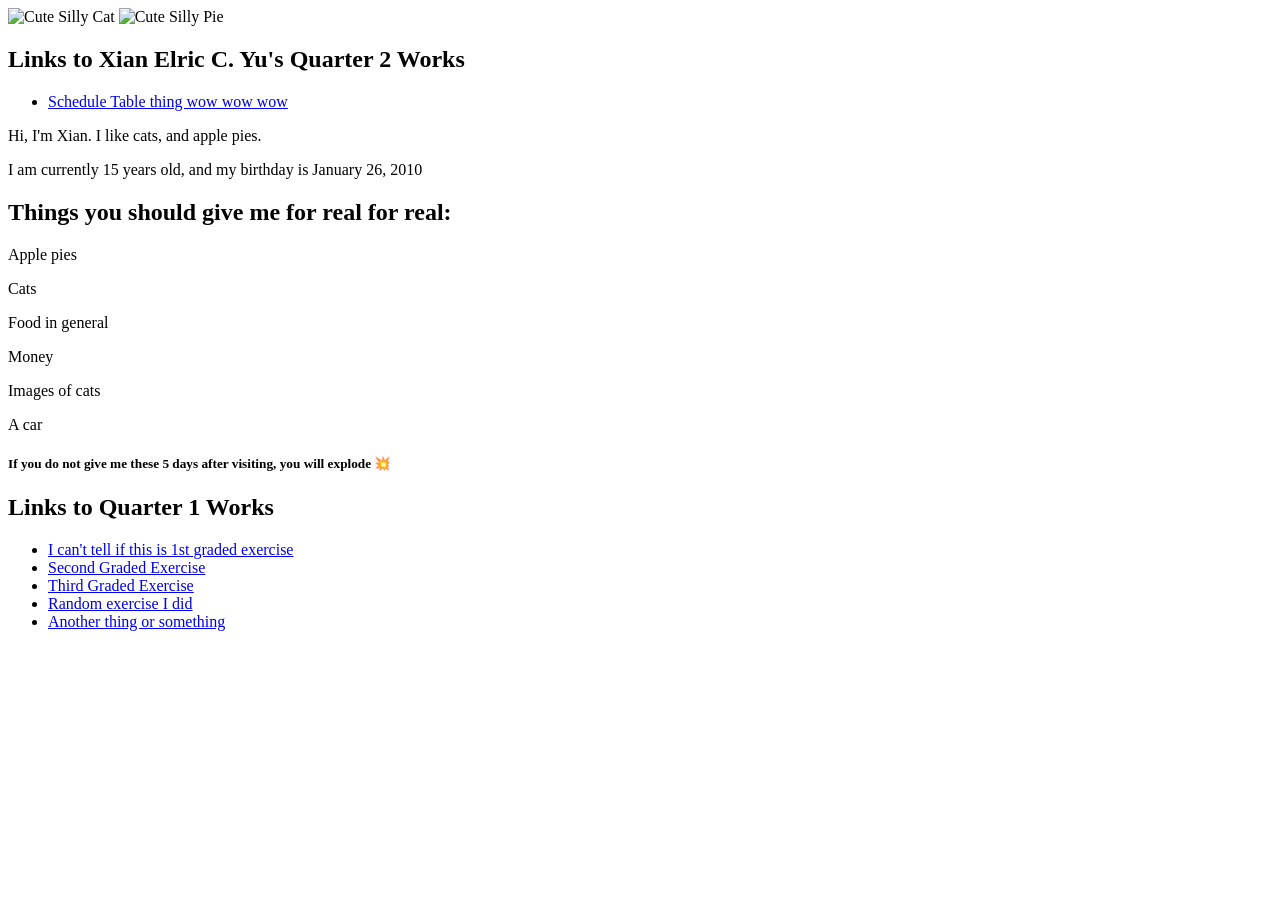
==== index.html @ c3f74bc5 "contemporary issues 63" ====
<!DOCTYPE html>
<html>
<head>
  <title>Yu, Xian Elric C.'s Portfolio</title>
  <link rel="stylesheet" href="https://www.w3schools.com/w3css/5/w3.css">
</head>
<body>
  <section class="w3-container">
    <img src="https://www.thedogandfriends.com/assets/img/character/img-main_cat14.jpg" alt="Cute Silly Cat">
    <img src="https://www.recipetineats.com/tachyon/2022/11/Apple-Pie_8.jpg" alt="Cute Silly Pie" width="500" length="600">
   <h1>Links to Xian Elric C. Yu's Quarter 2 Works</h1>
   <nav>
    <ul>
      <li><a href="./public/Schedule-Table-9StrontiumYu.html"> Schedule Table thing wow wow wow </a></li>
    </ul>
   </nav>
   <p> Hi, I'm Xian. I like cats, and apple pies. </p>
   <p> I am currently 15 years old, and my birthday is January 26, 2010 </p>
   <p1>  </p1>
   <p1>  </p1>
   <h2> Things you should give me for real for real:</h2>
   <p> Apple pies</p>
   <p> Cats</p>
   <p> Food in general</p>
   <p> Money</p>
   <p> Images of cats</p>
   <p> A car</p>
   <h5> If you do not give me these 5 days after visiting, you will explode 💥</h5> <!-- let cant be used with var, and vice versa      also const is a thing -->
   <h1>Links to Quarter 1 Works</h1>
   <nav>
    <ul>
      <li><a href="./public/Q1-1-9StrontiumYu.html"> I can't tell if this is 1st graded exercise </a> </li>
      <li><a href="./public/Q1-2-9StrontiumYu.html"> Second Graded Exercise  </a> </li>
      <li><a href="./public/Q1-3-9StrontiumYu.html"> Third Graded Exercise </a> </li>
      <li><a href="./public/Q1-Exercise.html"> Random exercise I did </a> </li>
      <li><a href="./public/Q1-GuessWord-9StrontiumYu"> Another thing or something </a></li>
    </ul>
   </nav>
  </section> 
  <script>
  
  </script>
</body>
</html>
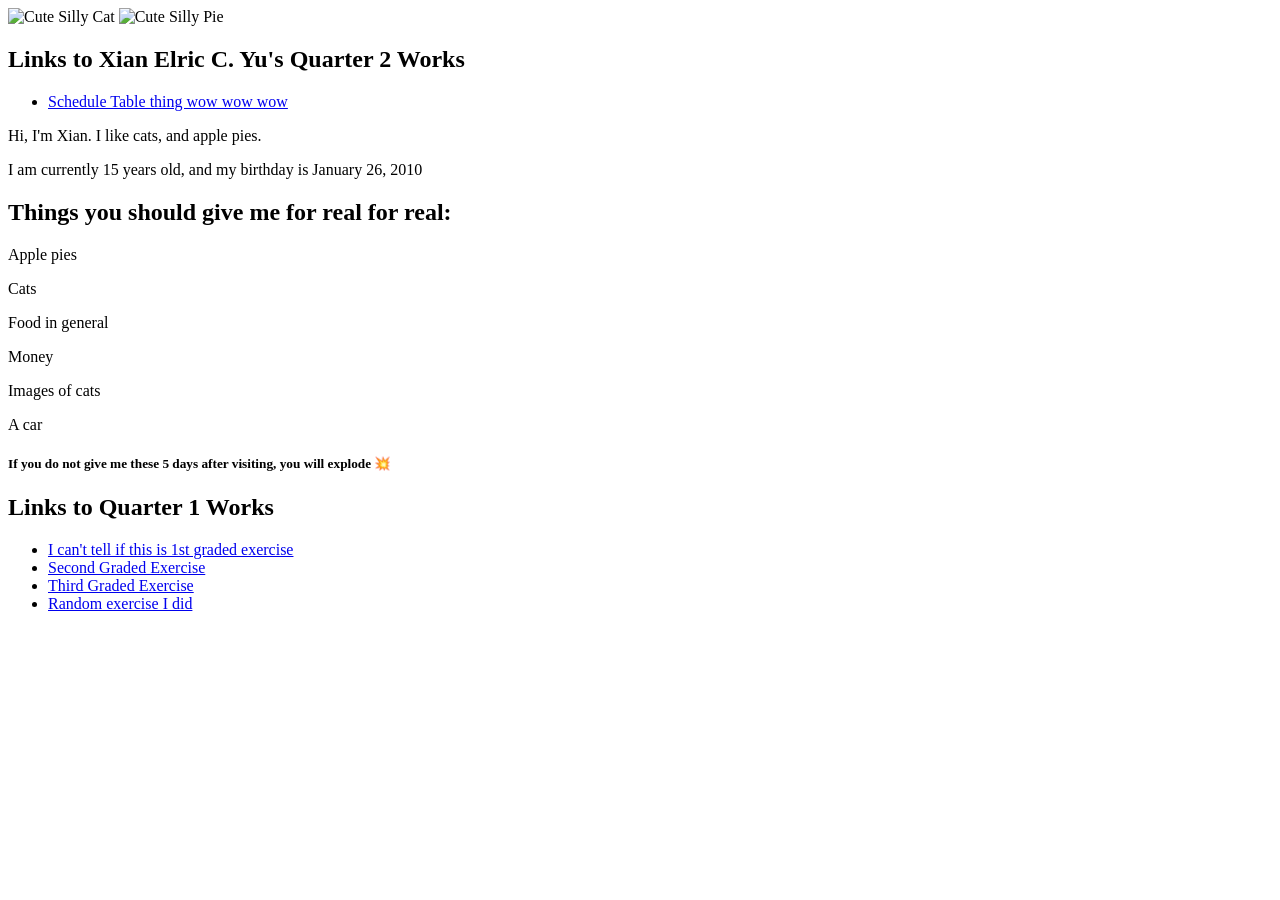
==== commit 016e7f9f: "crazy change 68" ====
--- a/index.html
+++ b/index.html
@@ -33,7 +33,6 @@
       <li><a href="./public/Q1-2-9StrontiumYu.html"> Second Graded Exercise  </a> </li>
       <li><a href="./public/Q1-3-9StrontiumYu.html"> Third Graded Exercise </a> </li>
       <li><a href="./public/Q1-Exercise.html"> Random exercise I did </a> </li>
-      <li><a href="./public/Q1-GuessWord-9StrontiumYu"> Another thing or something </a></li>
     </ul>
    </nav>
   </section> 
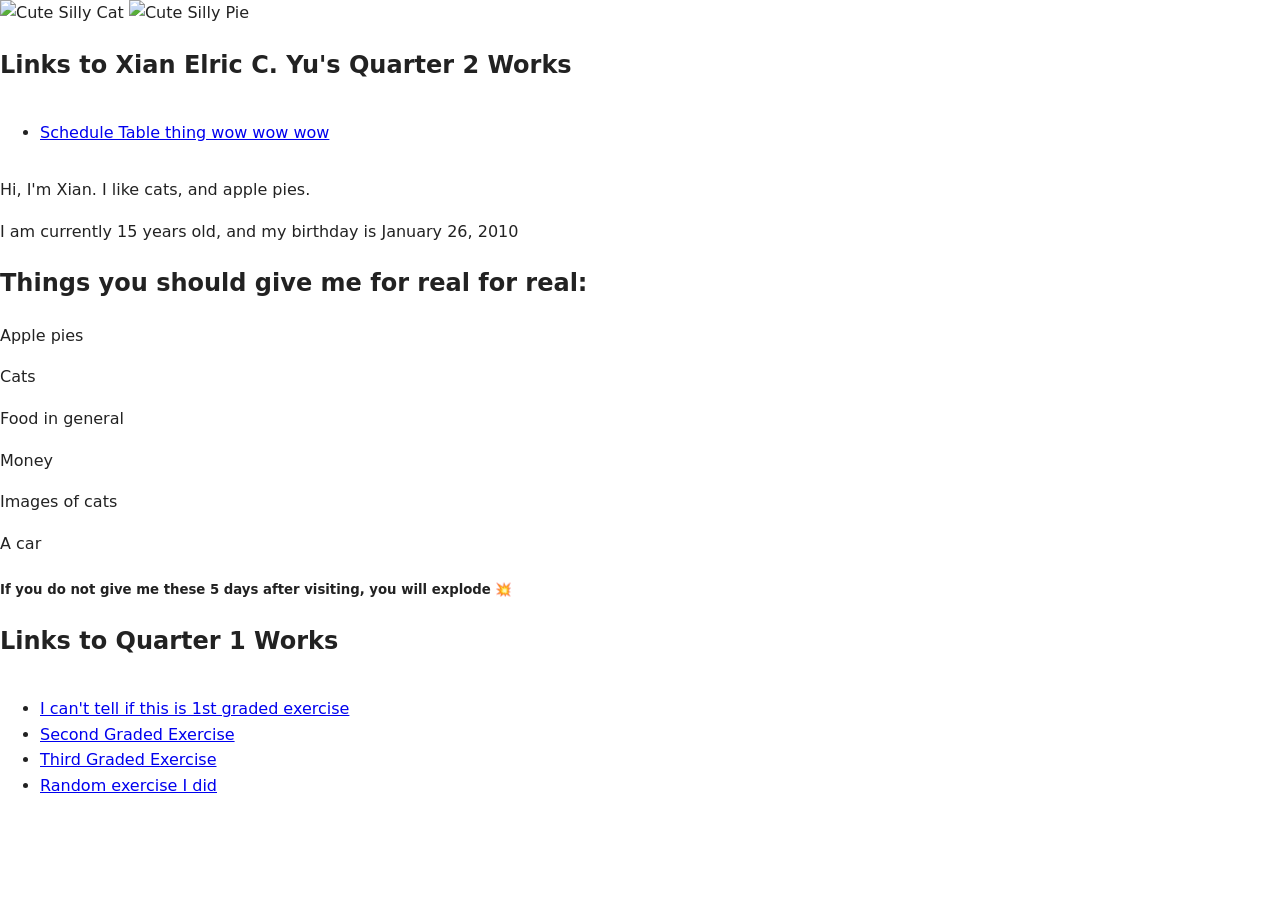
==== commit 58560b24: "changahagcna 75" ====
--- a/index.html
+++ b/index.html
@@ -3,6 +3,10 @@
 <head>
   <title>Yu, Xian Elric C.'s Portfolio</title>
   <link rel="stylesheet" href="https://www.w3schools.com/w3css/5/w3.css">
+  <link rel="icon" href="images/csFavicon.png">
+  <meta name="Xian Elric C. Yu" content="YuStrontium29">
+
+  <link rel="stylesheet" href="style.css">
 </head>
 <body>
   <section class="w3-container">
--- a/style.css
+++ b/style.css
@@ -0,0 +1,61 @@
+    body {
+    margin: 0;
+    font-family: system-ui, -apple-system, Segoe UI, Roboto, Arial, sans-serif;
+    line-height: 1.6;
+    color: #222;
+    }
+
+    header, footer {
+    background: #f5f5f5;
+    padding: 12px 16px;
+    }
+
+    main {
+    padding: 16px;
+    }
+
+    /* Navigation */
+    nav {
+    display: flex;
+    align-items: center;
+    gap: 16px;
+    }
+
+    .brand {
+    font-weight: 600;
+    text-decoration: none;
+    color: #222;
+    }
+
+    .nav-list {
+    list-style: none;
+    margin: 0;
+    padding: 0;
+    display: flex;
+    gap: 12px;
+    }
+
+    .nav-list a {
+    text-decoration: none;
+    color: #0066cc;
+    }
+
+    .nav-list a[aria-current="page"] {
+    font-weight: 600;
+    }
+
+    /* Footer */
+    .social-list {
+    list-style: none;
+    margin: 0 0 8px 0;
+    padding: 0;
+    display: flex;
+    gap: 12px;
+    }
+
+    .social-list a {
+    text-decoration: none;
+    color: #0066cc;
+    }
+
+    copyright { display: block; }
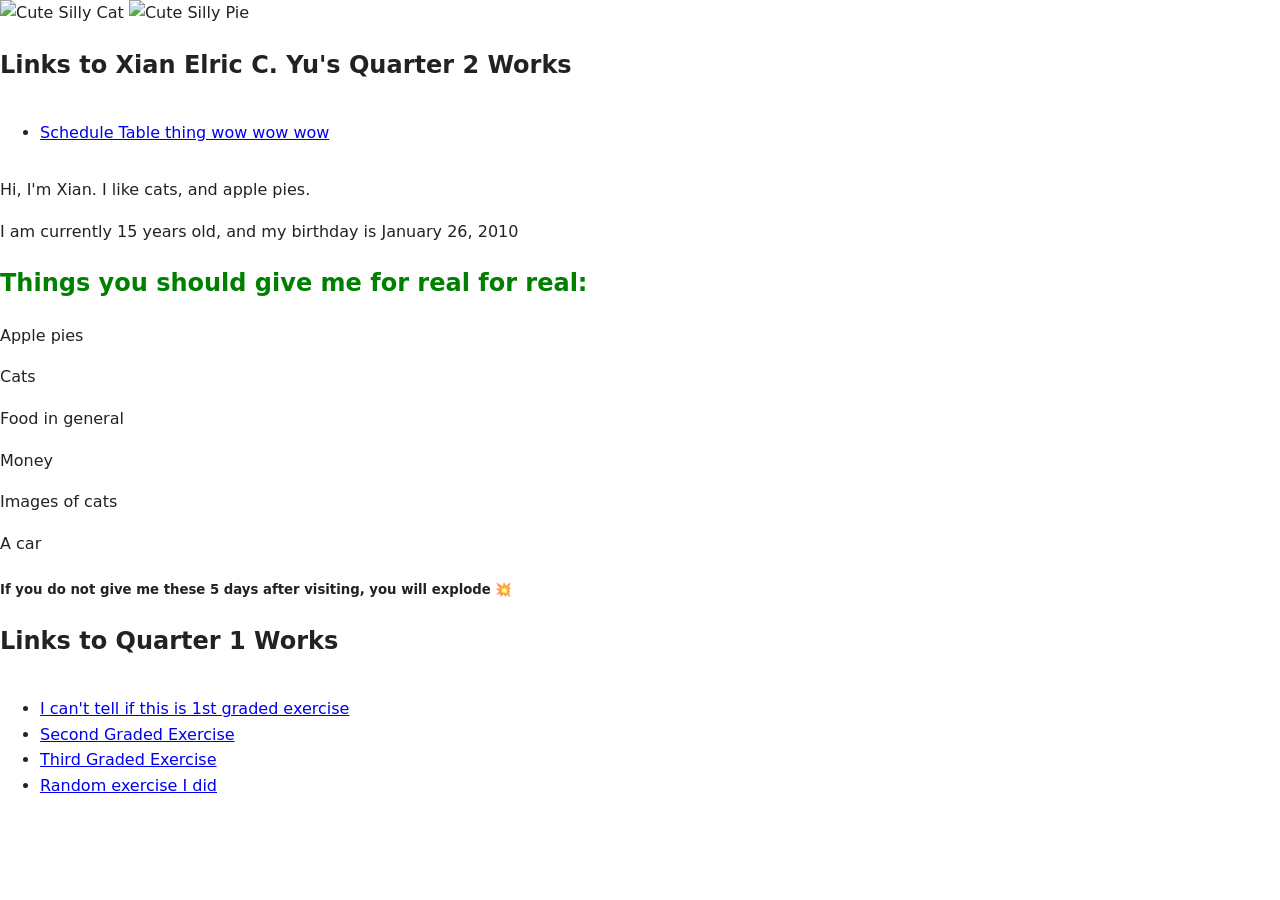
==== commit 54f54687: "cowabummer 78" ====
--- a/index.html
+++ b/index.html
@@ -2,7 +2,6 @@
 <html>
 <head>
   <title>Yu, Xian Elric C.'s Portfolio</title>
-  <link rel="stylesheet" href="https://www.w3schools.com/w3css/5/w3.css">
   <link rel="icon" href="images/csFavicon.png">
   <meta name="Xian Elric C. Yu" content="YuStrontium29">
 
--- a/style.css
+++ b/style.css
@@ -35,13 +35,19 @@
     gap: 12px;
     }
 
-    .nav-list a {
+    .nav-list a 
+    {
     text-decoration: none;
     color: #0066cc;
     }
 
     .nav-list a[aria-current="page"] {
     font-weight: 600;
+    }
+
+    h2
+    {
+      color:green;
     }
 
     /* Footer */
